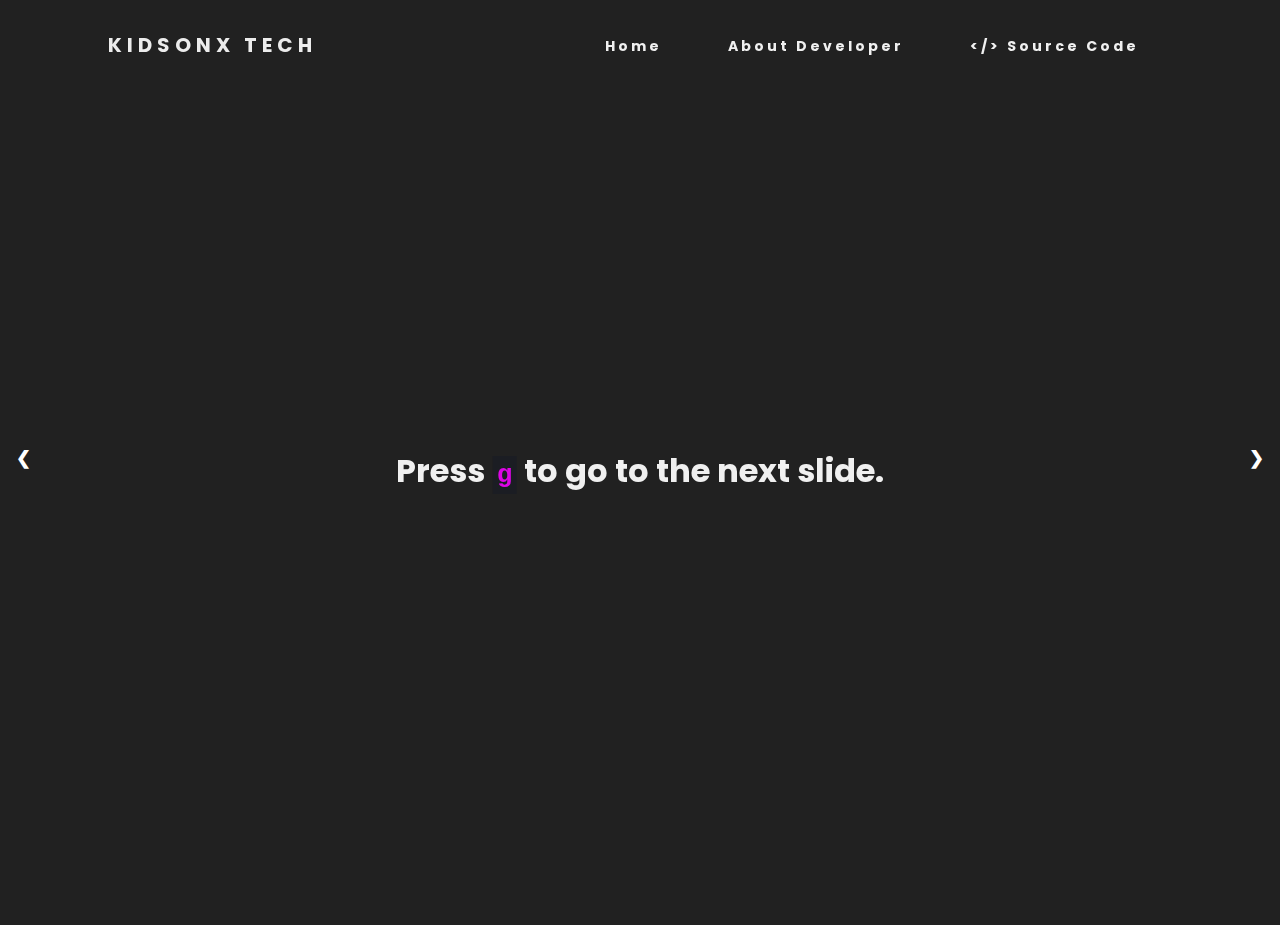
==== index.html @ b4823491 "Turning in Revisions" ====
<html lang="en">

<head>
    <meta charset="UTF-8">
    <meta name="viewport" content="width=device-width, initial-scale=1.0">
    <link rel="stylesheet" href="style.css">
    <link
        href="https://fonts.googleapis.com/css2?family=Poppins:ital,wght@0,100;0,200;0,300;0,400;0,500;0,600;0,700;0,800;0,900;1,100;1,200;1,300;1,400;1,500;1,600;1,700;1,800;1,900&display=swap"
        rel="stylesheet">
    <title>Document</title>
</head>

<body>
    <nav>
        <div class="div logo">
            <h4>KidsonX Tech</h4>
        </div>
        <ul class="nav-links">
            <li><a href="./">Home</a></li>
            <li><a href="about">About Developer</a></li>
            <li><a href="https://github.com/kidsonfilms-python-rules/HistoryProject"> &lt;/> Source Code</a></li>
        </ul>
        <div class="burger">
            <div class="line1"></div>
            <div class="line2"></div>
            <div class="line3"></div>
        </div>
    </nav>
    <div class="slideshow-container">

        <!-- Full-width images with number and caption text -->
        <div class="mySlides fade introslide">
            <h1>Press <code>g</code> to go to the next slide.</h1>
            <!-- <div style="position:relative;width:267px;height:25px;overflow:hidden;">
                <div style="position:absolute;top:-276px;left:-5px">
                    <iframe width="560" height="315" src="https://www.youtube.com/embed/4z95SAFud7w" frameborder="0"
                        allow="accelerometer; autoplay; clipboard-write; encrypted-media; gyroscope; picture-in-picture"
                        allowfullscreen></iframe>
                </div>
            </div> -->
        </div>

        <div class="mySlides fade">
            <h1>In the history of the Roman Empire, Byzantine Empire, and Medieval Christendom, there have been many
                factors that contributed to their growth and contractions but mostly, their technological innovations
                and their environment. Many events happened that led to the Roman Empire’s fall such as weak leaders,
                and the constant vandalizing that gave countries the courage to overtake them (Spielvogal 8-17). A Lot
                of things also happened to the Byzantine empire that allowed it to grow and medieval Christendom that
                allowed it to overtake the world by our times.
            </h1>
        </div>

        <div class="mySlides fade">
            <h1>Roman Empire</h1>
        </div>

        <div class="mySlides fade">
            <img src="https://thumbs.dreamstime.com/b/ancient-romans-signs-background-imperator-statue-conqueror-colosseum-old-europe-map-ancient-romans-signs-background-159559501.jpg"
                style="width:100vw; height: 100vh; filter: brightness(50%)">
            <h1>The once-great Roman Empire had ruled most of the Mediterranean has now come to an end, many factors
                such as the technological advancements and the environment are causing failures that will inevitably end
                in Rome’s death. First the technological situations. At Rome’s height, they had invented roads and
                improved aqueducts but also had high food prices which were a disadvantage to the lower class. Next, the
                environmental factors. The whole Mediterranean region is united under Rome.</h1>

        </div>

        <div class="mySlides fade">
            <img src="https://thumbs.dreamstime.com/b/ancient-romans-signs-background-imperator-statue-conqueror-colosseum-old-europe-map-ancient-romans-signs-background-159559501.jpg"
                style="width:100vw; height: 100vh; filter: brightness(50%)">
            <h1>While the northern climate prevented them from farming and making items for trade, Rome was also a major
                trade site replacing the need for farming. They also had sea routes to trade. At its height, these
                environmental and technological innovations helped the Roman Empire grow. However, the lack of farming
                led to the contraction of the Roman Empire because they would lose those conquered lands eventually.
                Eventually, People just exchanged goods instead of money going backward of the progress they made with
                the economy, and vandals started to ravage Rome causing Romans to make the word “vandalism”.</h1>

        </div>

        <div class="mySlides fade">
            <img src="https://thumbs.dreamstime.com/b/ancient-romans-signs-background-imperator-statue-conqueror-colosseum-old-europe-map-ancient-romans-signs-background-159559501.jpg"
                style="width:100vw; height: 100vh; filter: brightness(50%)">
            <h1>In the end, Theodores declares the west and east different empires, and Rome was renamed the Byzantine
                Empire marking the end of Rome. The biggest part of Rome wasn’t Rome itself, but it’s legacy. It left so
                many things, such as the base of the American legal system like the idea one is innocent until proven
                guilty. We also took Latin and made many other languages out of it such as Spanish, French, and English.
                We also took the republican form of government and their architecture/construction. In the finale, this
                was a contraction for the Roman empire since it has died due to both environmental reasons and
                technological innovations reasons stated above. (Spielvogal 8-17)</h1>

        </div>
        <div class="mySlides fade">
            <h1>Byzantine Empire</h1>
        </div>
        <div class="mySlides fade">
            <img src="https://5pointframework.weebly.com/uploads/7/8/9/3/78936640/2717866_orig.jpg"
                style="width:100vw; height: 100vh; filter: brightness(50%)">
            <h1>The Byzantine Empire was the “new” Rome almost exactly replacing it but with a different way and new
                tactics to battle all of Rome’s mistakes. First the environment, the Byzantine Empire spread to Italy,
                South Egypt, and the east Arabian border. Constantinople’s position was central for nearly all trade and
                was easy to defend due to its location. Then. Belarius started to conquer Rome in hopes to bring it back
                to its former glory and managed to conquer Italy, Spain, and Northern Africa. Back in technological
                innovations, There was the Hippodrome.</h1>

        </div>
        <div class="mySlides fade">
            <img src="https://5pointframework.weebly.com/uploads/7/8/9/3/78936640/2717866_orig.jpg"
                style="width:100vw; height: 100vh; filter: brightness(50%)">
            <h1>The Hippodrome was an oval arena that held more than 60,000 spectators for chariot races, imperial
                ceremonies, political demonstrations, and other events. And besides, Emperors enforced Roman laws, but
                eventually, the Empire became more Greek than Roman. For women’s rights, Theodora created more rights
                for women’s right to own land. The Hagia Sophia, the biggest structure of its time, was built and is
                still admired to this day. Many improvements to the schools and churches also happened to the Byzantine
                Empire. In the end, the financial and amenities increase has caused the Byzantine Empire to grow. They
                also conquered many lands. But, in the end, “Justinian's Plague” caused it all to go to waste.
                (Spielvogal 19-24)</h1>
        </div>
        <div class="mySlides fade">
            <h1>Medieval Christendom</h1>
        </div>
        <div class="mySlides fade">
            <img src="https://api.culture.pl/sites/default/files/styles/1920_auto/public/images/imported/inne/ChrzestPolski/chrzest_polski_-_zaprowadzenie_chrzescijanstwa_z_cyklu_dzieje_cywilizacji_w_polsce.jpg?itok=pmzVlEaf"
                style="width:100vw; height: 100vh; filter: brightness(50%)">
            <h1>The medieval Christendom was a major part of human history. Christianity is the most popular religion
                with Islam and Hinduism following. You have to start the history of Christendom with Jesus of Nazareth.
                Jesus lived in Nazareth in Galilee or the region just north of Judea. Jesus traveled around Judea to
                help spread his message of Christianity. In the same period, Jewish Fortress, Masada, on a mountain top
                in Israel, and held off Romans for two years. Romans eventually overthrew it. Jesus also created many
                teachings and created a new way of living for many many people around him. Christens walked on roads
                speaking greek or Latin spreading Christianity. Empire Constantine converted to Christianity and made
                the Roman Empire into an all-new Christen Empire.</h1>
        </div>
        <div class="mySlides fade">
            <img src="https://api.culture.pl/sites/default/files/styles/1920_auto/public/images/imported/inne/ChrzestPolski/chrzest_polski_-_zaprowadzenie_chrzescijanstwa_z_cyklu_dzieje_cywilizacji_w_polsce.jpg?itok=pmzVlEaf"
                style="width:100vw; height: 100vh; filter: brightness(50%)">

            <h1> Christen churches used a hierarchy of power systems when organizing their churches. They then made from
                the 4 gospels the New Testament which is sort of a Version 2.0.0 from the Old Testament which was from
                the Jewish. They finally then made a leader of all the churches, the Pope. Christianity did then split
                into two churches, The Roman Catholic Church and the Eastern Orthodox Church. Before the split,
                Christianity was booming, not just growing. It was spread all over the world and it was getting closer
                to more people than ever before. After this split, Christianity did grow but, not as one unit but as two
                divisions that rarely communicated between each other. But not even the split caused Christianity to
                contract, it was still growing.</h1>
        </div>
        <div class="mySlides fade">
            <img src="https://api.culture.pl/sites/default/files/styles/1920_auto/public/images/imported/inne/ChrzestPolski/chrzest_polski_-_zaprowadzenie_chrzescijanstwa_z_cyklu_dzieje_cywilizacji_w_polsce.jpg?itok=pmzVlEaf"
                style="width:100vw; height: 100vh; filter: brightness(50%)">

            <h1>Most people were looking for peace so they turned to Christianity which was thought of as help for them.
                Germanic tribes then invaded Britain and then made it into Angland (aka England). Devout Christens in
                Eastern Roman Empire formed religious communities called monasteries. The women in these were called
                nuns. They made the Basilian Rule which stated a lot of rules for monks including that monks had to let
                in
                outsiders. Monks and nuns ran schools and hospitals for the sick. In the end, Christianity is still
                growing and all these facts and factors above are causing it, even today. (Spielvogal 26-47)
            </h1>
        </div>
        <div class="mySlides fade">
            <h1>In conclusion, in the history of the Roman Empire, Byzantine Empire, and Medieval Christendom, there
                have been many factors that contributed to their growth and contractions but mostly, their technological
                innovations and their environment. There are many reasons for the contraction and/or growth for all
                three of these great Empires.
            </h1>
            <!-- <img src="https://www.w3schools.com/howto/img_lights_wide.jpg" style="width:100%; height: 100vh;"> -->
        </div>
        <div class="mySlides fade">
            <h1>Bibliography <br>
                Spielvogal, Jackson J. World History & Geography Medieval & Early Modern Times. McGraw-Hill Education,
                2019.

            </h1>
            <!-- <img src="https://www.w3schools.com/howto/img_lights_wide.jpg" style="width:100%; height: 100vh;"> -->
        </div>

        <div class="mySlides fade">
            <h1>Thank You!</h1>
        </div>

        <!-- Next and previous buttons -->
        <a class="prev" onclick="plusSlides(-1)">&#10094;</a>
        <a class="next" onclick="plusSlides(1)">&#10095;</a>
    </div>
    <br>

    <!-- The dots/circles -->
    <!-- <div style="text-align:center">
        <span class="dot" onclick="currentSlide(1)"></span>
        <span class="dot" onclick="currentSlide(2)"></span>
        <span class="dot" onclick="currentSlide(3)"></span>
      </div> -->
    <script src="https://code.jquery.com/jquery-3.5.1.min.js"
        integrity="sha256-9/aliU8dGd2tb6OSsuzixeV4y/faTqgFtohetphbbj0=" crossorigin="anonymous"></script>
    <script src="app.js"></script>
</body>

</html>
---- style.css ----
body {
    box-sizing: border-box;
    font-family: 'Poppins', sans-serif;
    background-color: #212121;
    margin: 0;
    overflow-y: hidden;
}

nav {
    display: flex;
    justify-content: space-around;
    align-items: center;
    min-height: 5vh;
    height: 10vh;
    background-color: #eeeeee00;
    position: fixed;
     width: 100%;
    z-index:99;
}

.header{
    padding: 14pc;
    font-size: 30px;
}


.logo {
    color: rgb(236, 236, 236);
    text-transform: uppercase;
    letter-spacing: 5px;
    font-size: 20px;
}

.h1{
    padding: 12pc;
    font-family: 'Poppins', sans-serif;
}

.nav-links {
    display: flex;
    /* background-color: red; */
    justify-content: space-around;
    width: 50%;
    z-index: 100;
}

.nav-links li {
    list-style: none;
}

.nav-links a {
    color: rgb(240, 240, 240);
    text-decoration: none;
    letter-spacing: 3px;
    font-weight: bold;
    font-size: 14px;
}

.burger {
    display: none;
}

.burger div {
    width: 25px;
    height: 3px;
    background-color: rgb(226,226,226);
    margin: 5px;
    transition: all 0.3s ease;
}

@media screen and (max-width:768px) {
    
    .nav-links {
        position: absolute;
        right: 0px;
        height: 95vh;
        top: 8vh;
        background-color: #ffffff;
        display: flex;
        flex-direction: column;
        align-items: center;
        width: 30%;
        transform: translate(100%);
        transition: transform 0.5s ease-in;
    }

    .nav-links li {
        opacity: 0;
    }

    .burger {
        display: block;
        cursor: pointer;
    }
}

* {box-sizing:border-box}

/* Slideshow container */
.slideshow-container {
  max-width: 100vw;
  position: relative;
  margin: auto;
  width: 100vw;
  height: 100vh;
}

.slideshow-container h1 {
    text-align: center;
    position: fixed; /* or absolute */
  top: 50%;
  left: 50%;
  /* bring your own prefixes */
  color: rgb(240, 240, 240);
  transform: translate(-50%, -50%);
}

/* Hide the images by default */
.mySlides {
  display: none;
}

/* Next & previous buttons */
.prev, .next {
  cursor: pointer;
  position: absolute;
  top: 50%;
  width: auto;
  margin-top: -22px;
  padding: 16px;
  color: white;
  text-shadow: #212121;
  font-weight: bold;
  font-size: 18px;
  transition: 0.6s ease;
  border-radius: 0 3px 3px 0;
  user-select: none;
}

/* Position the "next button" to the right */
.next {
  right: 0;
  border-radius: 3px 0 0 3px;
}

/* On hover, add a black background color with a little bit see-through */
.prev:hover, .next:hover {
  background-color: rgba(0,0,0,0.8);
}

/* Caption text */
.text {
  color: #f2f2f2;
  font-size: 15px;
  padding: 8px 12px;
  position: absolute;
  bottom: 8px;
  width: 100%;
  text-align: center;
}

/* Number text (1/3 etc) */
.numbertext {
  color: #f2f2f2;
  font-size: 12px;
  padding: 8px 12px;
  position: absolute;
  top: 0;
}

/* The dots/bullets/indicators */
.dot {
  cursor: pointer;
  height: 15px;
  width: 15px;
  margin: 0 2px;
  background-color: #bbb;
  border-radius: 50%;
  display: inline-block;
  transition: background-color 0.6s ease;
}

.active, .dot:hover {
  background-color: #717171;
}

/* Fading animation */
.fade {
  -webkit-animation-name: fade;
  -webkit-animation-duration: 1.5s;
  animation-name: fade;
  animation-duration: 1.5s;
}

@-webkit-keyframes fade {
  from {opacity: .4}
  to {opacity: 1}
}

@keyframes fade {
  from {opacity: .4}
  to {opacity: 1}
}

.page {
    display: flex;
  justify-content: center;
  align-items: center;
  height: 95%;
  width: 100%;
  /* border: 2px dashed #f69c55; */
}
.center {
    display: table-cell;
  vertical-align: middle;
}

.center h1 {
    color: rgb(226,226,226);
    text-transform: uppercase;
    letter-spacing: 15px;
    font-size: 50px;
    z-index: 1000;
}

.center h2 {
    color: rgb(226,226,226);
    text-transform: uppercase;
    letter-spacing: 10px;
    font-size: 25px;
    text-align: center;
}

.fa {
    padding: 10px;
    font-size: 30px;
    width: 55px;
    text-align: center;
    text-decoration: none;
    border-radius: 50%;
    color: aliceblue;
    align-items: center;
    background-color: rgb(20, 20, 20);
    border: 2px solid rgb(56, 56, 56);
    margin: 5px;
}

.social-row {
    background-color: rgb(8, 8, 8);
    border: 2px solid rgb(56, 56, 56);
    align-items: center;
    justify-content: center;
    flex-direction: row;
    padding: 5px;
    margin: 10px;
    border-radius: 25px;
}

.bgimg {
    filter: brightness(50%);
    z-index: -100;
}

code {
    background-color: #1b1d23;
    color: #de05e6;
    margin: 1px;
    padding: 4px;
}
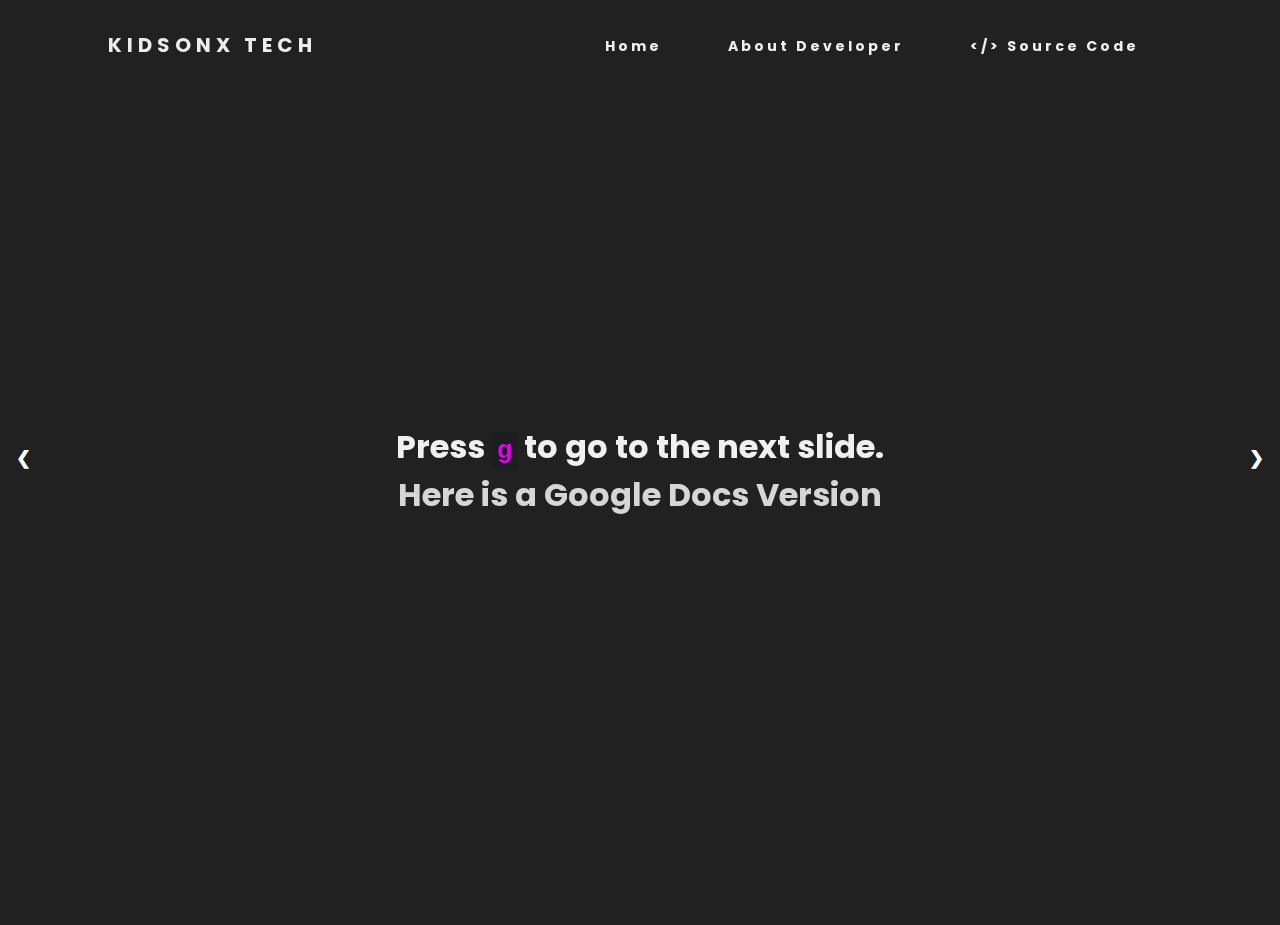
==== commit 9e9c2cf0: "Added Minor Changes" ====
--- a/index.html
+++ b/index.html
@@ -3,11 +3,14 @@
 <head>
     <meta charset="UTF-8">
     <meta name="viewport" content="width=device-width, initial-scale=1.0">
+    <meta name="og:title" content="Unit 1: Rome and the Rise of Christianity Assessment">
+    <meta name="og:description" content="This is my project link">
+    <meta name="author" content="Siddharth Ray">
     <link rel="stylesheet" href="style.css">
     <link
         href="https://fonts.googleapis.com/css2?family=Poppins:ital,wght@0,100;0,200;0,300;0,400;0,500;0,600;0,700;0,800;0,900;1,100;1,200;1,300;1,400;1,500;1,600;1,700;1,800;1,900&display=swap"
         rel="stylesheet">
-    <title>Document</title>
+    <title>Unit 1: Rome and the Rise of Christianity Assessment</title>
 </head>
 
 <body>
@@ -30,7 +33,7 @@
 
         <!-- Full-width images with number and caption text -->
         <div class="mySlides fade introslide">
-            <h1>Press <code>g</code> to go to the next slide.</h1>
+            <h1>Press <code>g</code> to go to the next slide. <br> <a href="https://docs.google.com/document/d/1MG3Yju1km0OkMi24YMp4Le7Ku-tbsYMAKt-FhuupjsU/edit?usp=sharing">Here is a Google Docs Version</a> </h1>
             <!-- <div style="position:relative;width:267px;height:25px;overflow:hidden;">
                 <div style="position:absolute;top:-276px;left:-5px">
                     <iframe width="560" height="315" src="https://www.youtube.com/embed/4z95SAFud7w" frameborder="0"
--- a/style.css
+++ b/style.css
@@ -266,4 +266,14 @@
     color: #de05e6;
     margin: 1px;
     padding: 4px;
+}
+
+a {
+    color: rgb(214, 214, 214);
+    text-decoration: none;
+}
+
+a:hover {
+    color: white;
+    /* text-decoration: underline; */
 }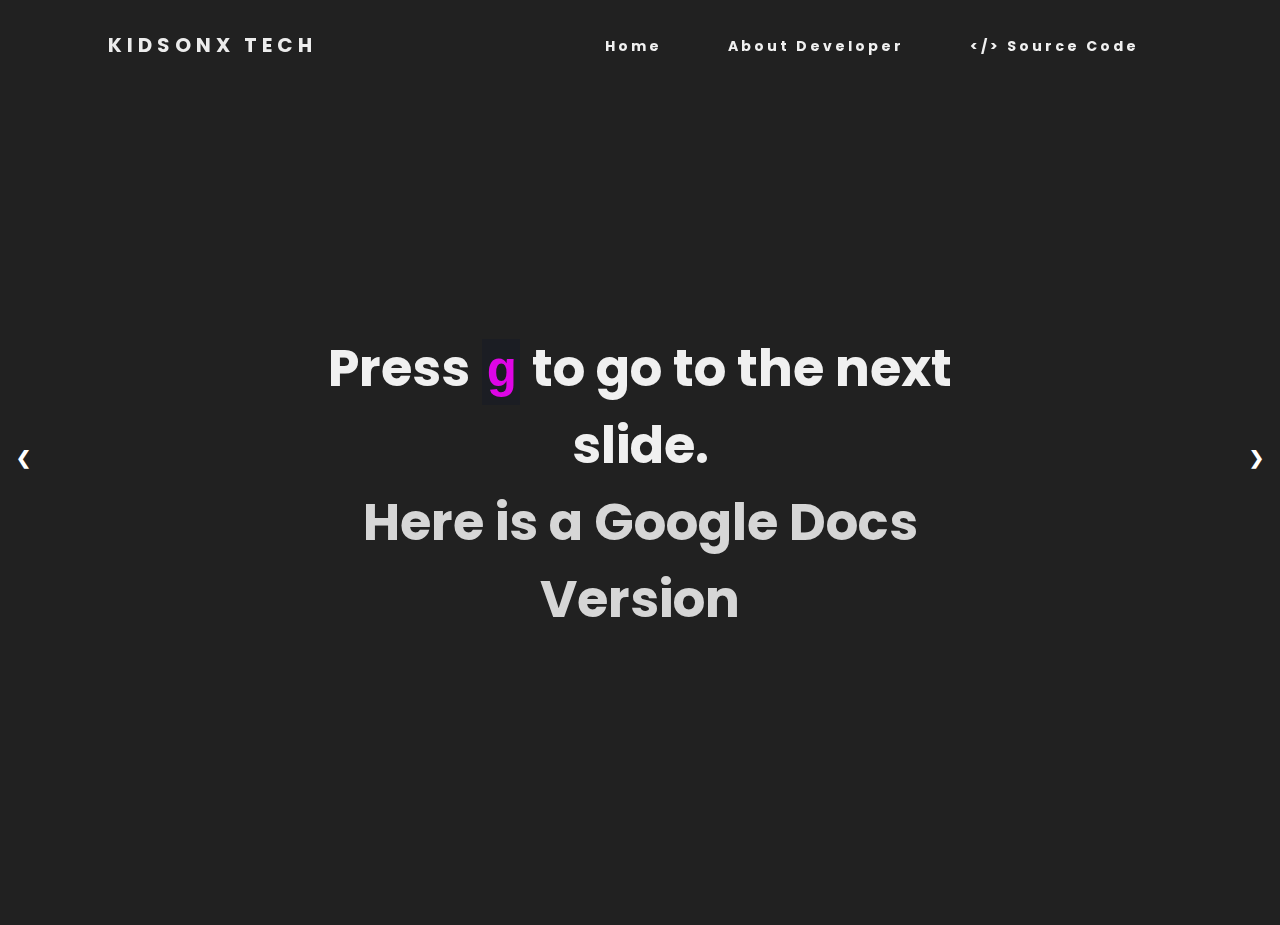
==== commit 2799db2f: "Updated Font Size of h1" ====
--- a/index.html
+++ b/index.html
@@ -44,7 +44,7 @@
         </div>
 
         <div class="mySlides fade">
-            <h1>In the history of the Roman Empire, Byzantine Empire, and Medieval Christendom, there have been many
+            <h1 style="font-size: 3vh;">In the history of the Roman Empire, Byzantine Empire, and Medieval Christendom, there have been many
                 factors that contributed to their growth and contractions but mostly, their technological innovations
                 and their environment. Many events happened that led to the Roman Empire’s fall such as weak leaders,
                 and the constant vandalizing that gave countries the courage to overtake them (Spielvogal 8-17). A Lot
@@ -60,7 +60,7 @@
         <div class="mySlides fade">
             <img src="https://thumbs.dreamstime.com/b/ancient-romans-signs-background-imperator-statue-conqueror-colosseum-old-europe-map-ancient-romans-signs-background-159559501.jpg"
                 style="width:100vw; height: 100vh; filter: brightness(50%)">
-            <h1>The once-great Roman Empire had ruled most of the Mediterranean has now come to an end, many factors
+            <h1 style="font-size: 3vh;">The once-great Roman Empire had ruled most of the Mediterranean has now come to an end, many factors
                 such as the technological advancements and the environment are causing failures that will inevitably end
                 in Rome’s death. First the technological situations. At Rome’s height, they had invented roads and
                 improved aqueducts but also had high food prices which were a disadvantage to the lower class. Next, the
@@ -71,7 +71,7 @@
         <div class="mySlides fade">
             <img src="https://thumbs.dreamstime.com/b/ancient-romans-signs-background-imperator-statue-conqueror-colosseum-old-europe-map-ancient-romans-signs-background-159559501.jpg"
                 style="width:100vw; height: 100vh; filter: brightness(50%)">
-            <h1>While the northern climate prevented them from farming and making items for trade, Rome was also a major
+            <h1 style="font-size: 3vh;">While the northern climate prevented them from farming and making items for trade, Rome was also a major
                 trade site replacing the need for farming. They also had sea routes to trade. At its height, these
                 environmental and technological innovations helped the Roman Empire grow. However, the lack of farming
                 led to the contraction of the Roman Empire because they would lose those conquered lands eventually.
@@ -83,7 +83,7 @@
         <div class="mySlides fade">
             <img src="https://thumbs.dreamstime.com/b/ancient-romans-signs-background-imperator-statue-conqueror-colosseum-old-europe-map-ancient-romans-signs-background-159559501.jpg"
                 style="width:100vw; height: 100vh; filter: brightness(50%)">
-            <h1>In the end, Theodores declares the west and east different empires, and Rome was renamed the Byzantine
+            <h1 style="font-size: 3vh;">In the end, Theodores declares the west and east different empires, and Rome was renamed the Byzantine
                 Empire marking the end of Rome. The biggest part of Rome wasn’t Rome itself, but it’s legacy. It left so
                 many things, such as the base of the American legal system like the idea one is innocent until proven
                 guilty. We also took Latin and made many other languages out of it such as Spanish, French, and English.
@@ -98,7 +98,7 @@
         <div class="mySlides fade">
             <img src="https://5pointframework.weebly.com/uploads/7/8/9/3/78936640/2717866_orig.jpg"
                 style="width:100vw; height: 100vh; filter: brightness(50%)">
-            <h1>The Byzantine Empire was the “new” Rome almost exactly replacing it but with a different way and new
+            <h1> style="font-size: 3vh;"The Byzantine Empire was the “new” Rome almost exactly replacing it but with a different way and new
                 tactics to battle all of Rome’s mistakes. First the environment, the Byzantine Empire spread to Italy,
                 South Egypt, and the east Arabian border. Constantinople’s position was central for nearly all trade and
                 was easy to defend due to its location. Then. Belarius started to conquer Rome in hopes to bring it back
@@ -109,7 +109,7 @@
         <div class="mySlides fade">
             <img src="https://5pointframework.weebly.com/uploads/7/8/9/3/78936640/2717866_orig.jpg"
                 style="width:100vw; height: 100vh; filter: brightness(50%)">
-            <h1>The Hippodrome was an oval arena that held more than 60,000 spectators for chariot races, imperial
+            <h1 style="font-size: 3vh;">The Hippodrome was an oval arena that held more than 60,000 spectators for chariot races, imperial
                 ceremonies, political demonstrations, and other events. And besides, Emperors enforced Roman laws, but
                 eventually, the Empire became more Greek than Roman. For women’s rights, Theodora created more rights
                 for women’s right to own land. The Hagia Sophia, the biggest structure of its time, was built and is
@@ -124,7 +124,7 @@
         <div class="mySlides fade">
             <img src="https://api.culture.pl/sites/default/files/styles/1920_auto/public/images/imported/inne/ChrzestPolski/chrzest_polski_-_zaprowadzenie_chrzescijanstwa_z_cyklu_dzieje_cywilizacji_w_polsce.jpg?itok=pmzVlEaf"
                 style="width:100vw; height: 100vh; filter: brightness(50%)">
-            <h1>The medieval Christendom was a major part of human history. Christianity is the most popular religion
+            <h1 style="font-size: 3vh;">The medieval Christendom was a major part of human history. Christianity is the most popular religion
                 with Islam and Hinduism following. You have to start the history of Christendom with Jesus of Nazareth.
                 Jesus lived in Nazareth in Galilee or the region just north of Judea. Jesus traveled around Judea to
                 help spread his message of Christianity. In the same period, Jewish Fortress, Masada, on a mountain top
@@ -137,7 +137,7 @@
             <img src="https://api.culture.pl/sites/default/files/styles/1920_auto/public/images/imported/inne/ChrzestPolski/chrzest_polski_-_zaprowadzenie_chrzescijanstwa_z_cyklu_dzieje_cywilizacji_w_polsce.jpg?itok=pmzVlEaf"
                 style="width:100vw; height: 100vh; filter: brightness(50%)">
 
-            <h1> Christen churches used a hierarchy of power systems when organizing their churches. They then made from
+            <h1 style="font-size: 3vh;"> Christen churches used a hierarchy of power systems when organizing their churches. They then made from
                 the 4 gospels the New Testament which is sort of a Version 2.0.0 from the Old Testament which was from
                 the Jewish. They finally then made a leader of all the churches, the Pope. Christianity did then split
                 into two churches, The Roman Catholic Church and the Eastern Orthodox Church. Before the split,
@@ -150,7 +150,7 @@
             <img src="https://api.culture.pl/sites/default/files/styles/1920_auto/public/images/imported/inne/ChrzestPolski/chrzest_polski_-_zaprowadzenie_chrzescijanstwa_z_cyklu_dzieje_cywilizacji_w_polsce.jpg?itok=pmzVlEaf"
                 style="width:100vw; height: 100vh; filter: brightness(50%)">
 
-            <h1>Most people were looking for peace so they turned to Christianity which was thought of as help for them.
+            <h1 style="font-size: 3vh;">Most people were looking for peace so they turned to Christianity which was thought of as help for them.
                 Germanic tribes then invaded Britain and then made it into Angland (aka England). Devout Christens in
                 Eastern Roman Empire formed religious communities called monasteries. The women in these were called
                 nuns. They made the Basilian Rule which stated a lot of rules for monks including that monks had to let
@@ -160,7 +160,7 @@
             </h1>
         </div>
         <div class="mySlides fade">
-            <h1>In conclusion, in the history of the Roman Empire, Byzantine Empire, and Medieval Christendom, there
+            <h1 style="font-size: 3vh;">In conclusion, in the history of the Roman Empire, Byzantine Empire, and Medieval Christendom, there
                 have been many factors that contributed to their growth and contractions but mostly, their technological
                 innovations and their environment. There are many reasons for the contraction and/or growth for all
                 three of these great Empires.
@@ -197,4 +197,4 @@
     <script src="app.js"></script>
 </body>
 
-</html>+</html>
--- a/style.css
+++ b/style.css
@@ -29,6 +29,10 @@
     text-transform: uppercase;
     letter-spacing: 5px;
     font-size: 20px;
+}
+
+h1 {
+    font-size: 4vw;
 }
 
 .h1{
@@ -276,4 +280,4 @@
 a:hover {
     color: white;
     /* text-decoration: underline; */
-}+}
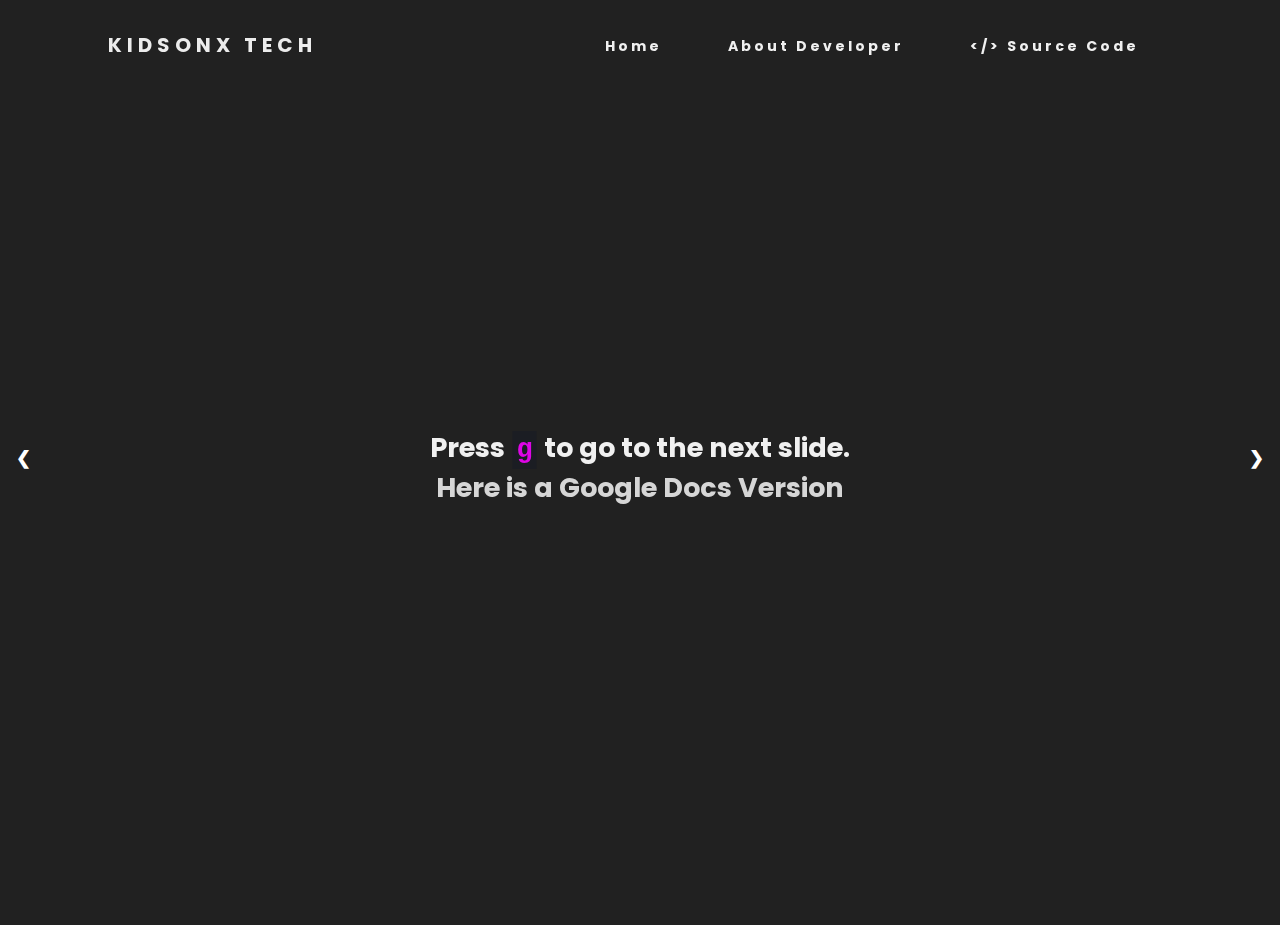
==== commit c7b6c6ba: "Updated index.html for Content Mistakes" ====
--- a/index.html
+++ b/index.html
@@ -98,7 +98,7 @@
         <div class="mySlides fade">
             <img src="https://5pointframework.weebly.com/uploads/7/8/9/3/78936640/2717866_orig.jpg"
                 style="width:100vw; height: 100vh; filter: brightness(50%)">
-            <h1> style="font-size: 3vh;"The Byzantine Empire was the “new” Rome almost exactly replacing it but with a different way and new
+            <h1 style="font-size: 3vh;">The Byzantine Empire was the “new” Rome almost exactly replacing it but with a different way and new
                 tactics to battle all of Rome’s mistakes. First the environment, the Byzantine Empire spread to Italy,
                 South Egypt, and the east Arabian border. Constantinople’s position was central for nearly all trade and
                 was easy to defend due to its location. Then. Belarius started to conquer Rome in hopes to bring it back
--- a/style.css
+++ b/style.css
@@ -32,7 +32,7 @@
 }
 
 h1 {
-    font-size: 4vw;
+    font-size: 3vh;
 }
 
 .h1{
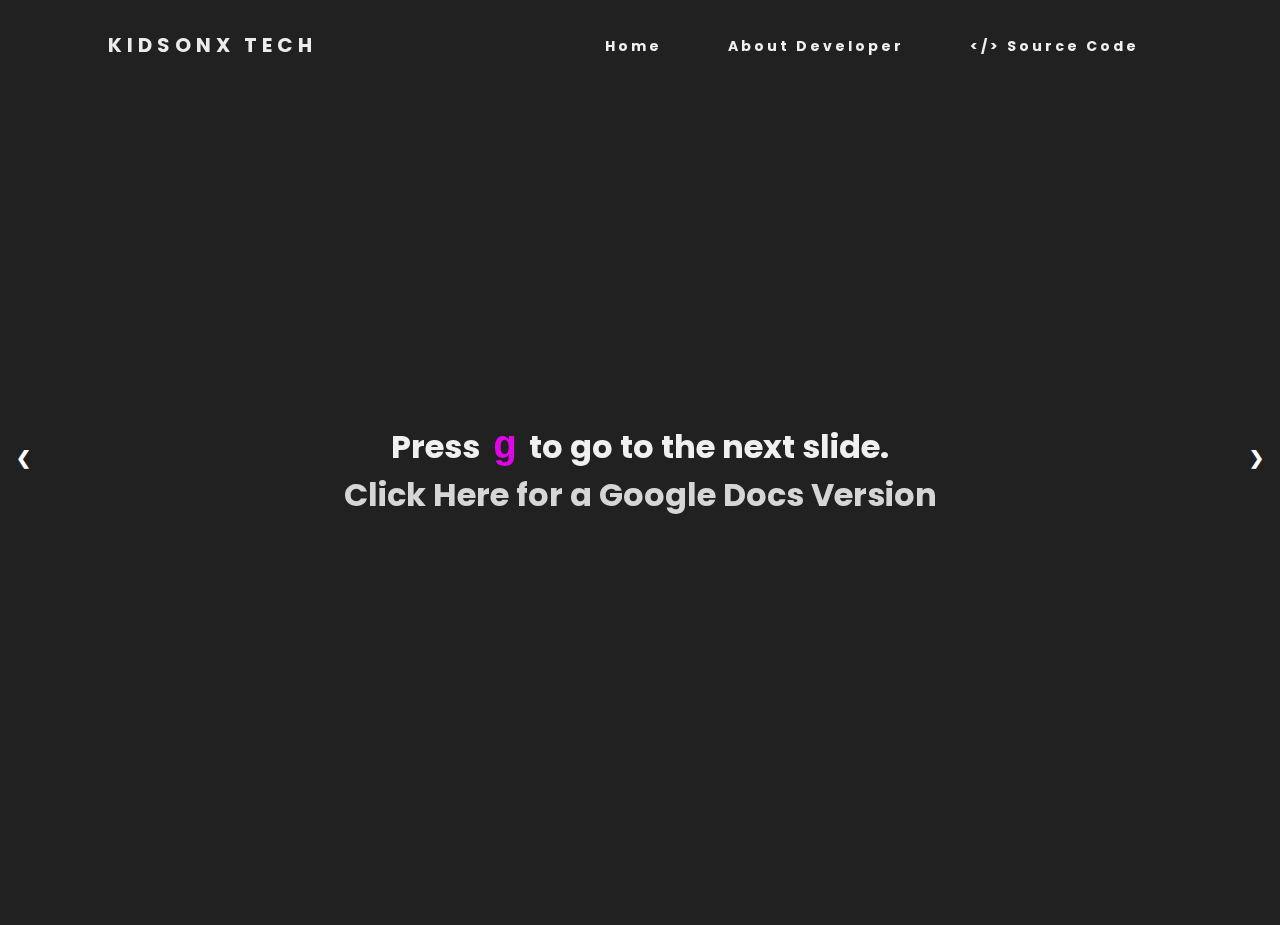
==== commit 8a8f0b0f: "Added Unit 2 Project" ====
--- a/index.html
+++ b/index.html
@@ -1,200 +1,16 @@
 <html lang="en">
-
 <head>
     <meta charset="UTF-8">
     <meta name="viewport" content="width=device-width, initial-scale=1.0">
-    <meta name="og:title" content="Unit 1: Rome and the Rise of Christianity Assessment">
+    <meta name="og:title" content="Unit 2: Medieval Europe Mini-Project">
     <meta name="og:description" content="This is my project link">
     <meta name="author" content="Siddharth Ray">
-    <link rel="stylesheet" href="style.css">
-    <link
-        href="https://fonts.googleapis.com/css2?family=Poppins:ital,wght@0,100;0,200;0,300;0,400;0,500;0,600;0,700;0,800;0,900;1,100;1,200;1,300;1,400;1,500;1,600;1,700;1,800;1,900&display=swap"
-        rel="stylesheet">
-    <title>Unit 1: Rome and the Rise of Christianity Assessment</title>
+    <title>Unit 2: Medieval Europe Mini-Project</title>
 </head>
-
 <body>
-    <nav>
-        <div class="div logo">
-            <h4>KidsonX Tech</h4>
-        </div>
-        <ul class="nav-links">
-            <li><a href="./">Home</a></li>
-            <li><a href="about">About Developer</a></li>
-            <li><a href="https://github.com/kidsonfilms-python-rules/HistoryProject"> &lt;/> Source Code</a></li>
-        </ul>
-        <div class="burger">
-            <div class="line1"></div>
-            <div class="line2"></div>
-            <div class="line3"></div>
-        </div>
-    </nav>
-    <div class="slideshow-container">
-
-        <!-- Full-width images with number and caption text -->
-        <div class="mySlides fade introslide">
-            <h1>Press <code>g</code> to go to the next slide. <br> <a href="https://docs.google.com/document/d/1MG3Yju1km0OkMi24YMp4Le7Ku-tbsYMAKt-FhuupjsU/edit?usp=sharing">Here is a Google Docs Version</a> </h1>
-            <!-- <div style="position:relative;width:267px;height:25px;overflow:hidden;">
-                <div style="position:absolute;top:-276px;left:-5px">
-                    <iframe width="560" height="315" src="https://www.youtube.com/embed/4z95SAFud7w" frameborder="0"
-                        allow="accelerometer; autoplay; clipboard-write; encrypted-media; gyroscope; picture-in-picture"
-                        allowfullscreen></iframe>
-                </div>
-            </div> -->
-        </div>
-
-        <div class="mySlides fade">
-            <h1 style="font-size: 3vh;">In the history of the Roman Empire, Byzantine Empire, and Medieval Christendom, there have been many
-                factors that contributed to their growth and contractions but mostly, their technological innovations
-                and their environment. Many events happened that led to the Roman Empire’s fall such as weak leaders,
-                and the constant vandalizing that gave countries the courage to overtake them (Spielvogal 8-17). A Lot
-                of things also happened to the Byzantine empire that allowed it to grow and medieval Christendom that
-                allowed it to overtake the world by our times.
-            </h1>
-        </div>
-
-        <div class="mySlides fade">
-            <h1>Roman Empire</h1>
-        </div>
-
-        <div class="mySlides fade">
-            <img src="https://thumbs.dreamstime.com/b/ancient-romans-signs-background-imperator-statue-conqueror-colosseum-old-europe-map-ancient-romans-signs-background-159559501.jpg"
-                style="width:100vw; height: 100vh; filter: brightness(50%)">
-            <h1 style="font-size: 3vh;">The once-great Roman Empire had ruled most of the Mediterranean has now come to an end, many factors
-                such as the technological advancements and the environment are causing failures that will inevitably end
-                in Rome’s death. First the technological situations. At Rome’s height, they had invented roads and
-                improved aqueducts but also had high food prices which were a disadvantage to the lower class. Next, the
-                environmental factors. The whole Mediterranean region is united under Rome.</h1>
-
-        </div>
-
-        <div class="mySlides fade">
-            <img src="https://thumbs.dreamstime.com/b/ancient-romans-signs-background-imperator-statue-conqueror-colosseum-old-europe-map-ancient-romans-signs-background-159559501.jpg"
-                style="width:100vw; height: 100vh; filter: brightness(50%)">
-            <h1 style="font-size: 3vh;">While the northern climate prevented them from farming and making items for trade, Rome was also a major
-                trade site replacing the need for farming. They also had sea routes to trade. At its height, these
-                environmental and technological innovations helped the Roman Empire grow. However, the lack of farming
-                led to the contraction of the Roman Empire because they would lose those conquered lands eventually.
-                Eventually, People just exchanged goods instead of money going backward of the progress they made with
-                the economy, and vandals started to ravage Rome causing Romans to make the word “vandalism”.</h1>
-
-        </div>
-
-        <div class="mySlides fade">
-            <img src="https://thumbs.dreamstime.com/b/ancient-romans-signs-background-imperator-statue-conqueror-colosseum-old-europe-map-ancient-romans-signs-background-159559501.jpg"
-                style="width:100vw; height: 100vh; filter: brightness(50%)">
-            <h1 style="font-size: 3vh;">In the end, Theodores declares the west and east different empires, and Rome was renamed the Byzantine
-                Empire marking the end of Rome. The biggest part of Rome wasn’t Rome itself, but it’s legacy. It left so
-                many things, such as the base of the American legal system like the idea one is innocent until proven
-                guilty. We also took Latin and made many other languages out of it such as Spanish, French, and English.
-                We also took the republican form of government and their architecture/construction. In the finale, this
-                was a contraction for the Roman empire since it has died due to both environmental reasons and
-                technological innovations reasons stated above. (Spielvogal 8-17)</h1>
-
-        </div>
-        <div class="mySlides fade">
-            <h1>Byzantine Empire</h1>
-        </div>
-        <div class="mySlides fade">
-            <img src="https://5pointframework.weebly.com/uploads/7/8/9/3/78936640/2717866_orig.jpg"
-                style="width:100vw; height: 100vh; filter: brightness(50%)">
-            <h1 style="font-size: 3vh;">The Byzantine Empire was the “new” Rome almost exactly replacing it but with a different way and new
-                tactics to battle all of Rome’s mistakes. First the environment, the Byzantine Empire spread to Italy,
-                South Egypt, and the east Arabian border. Constantinople’s position was central for nearly all trade and
-                was easy to defend due to its location. Then. Belarius started to conquer Rome in hopes to bring it back
-                to its former glory and managed to conquer Italy, Spain, and Northern Africa. Back in technological
-                innovations, There was the Hippodrome.</h1>
-
-        </div>
-        <div class="mySlides fade">
-            <img src="https://5pointframework.weebly.com/uploads/7/8/9/3/78936640/2717866_orig.jpg"
-                style="width:100vw; height: 100vh; filter: brightness(50%)">
-            <h1 style="font-size: 3vh;">The Hippodrome was an oval arena that held more than 60,000 spectators for chariot races, imperial
-                ceremonies, political demonstrations, and other events. And besides, Emperors enforced Roman laws, but
-                eventually, the Empire became more Greek than Roman. For women’s rights, Theodora created more rights
-                for women’s right to own land. The Hagia Sophia, the biggest structure of its time, was built and is
-                still admired to this day. Many improvements to the schools and churches also happened to the Byzantine
-                Empire. In the end, the financial and amenities increase has caused the Byzantine Empire to grow. They
-                also conquered many lands. But, in the end, “Justinian's Plague” caused it all to go to waste.
-                (Spielvogal 19-24)</h1>
-        </div>
-        <div class="mySlides fade">
-            <h1>Medieval Christendom</h1>
-        </div>
-        <div class="mySlides fade">
-            <img src="https://api.culture.pl/sites/default/files/styles/1920_auto/public/images/imported/inne/ChrzestPolski/chrzest_polski_-_zaprowadzenie_chrzescijanstwa_z_cyklu_dzieje_cywilizacji_w_polsce.jpg?itok=pmzVlEaf"
-                style="width:100vw; height: 100vh; filter: brightness(50%)">
-            <h1 style="font-size: 3vh;">The medieval Christendom was a major part of human history. Christianity is the most popular religion
-                with Islam and Hinduism following. You have to start the history of Christendom with Jesus of Nazareth.
-                Jesus lived in Nazareth in Galilee or the region just north of Judea. Jesus traveled around Judea to
-                help spread his message of Christianity. In the same period, Jewish Fortress, Masada, on a mountain top
-                in Israel, and held off Romans for two years. Romans eventually overthrew it. Jesus also created many
-                teachings and created a new way of living for many many people around him. Christens walked on roads
-                speaking greek or Latin spreading Christianity. Empire Constantine converted to Christianity and made
-                the Roman Empire into an all-new Christen Empire.</h1>
-        </div>
-        <div class="mySlides fade">
-            <img src="https://api.culture.pl/sites/default/files/styles/1920_auto/public/images/imported/inne/ChrzestPolski/chrzest_polski_-_zaprowadzenie_chrzescijanstwa_z_cyklu_dzieje_cywilizacji_w_polsce.jpg?itok=pmzVlEaf"
-                style="width:100vw; height: 100vh; filter: brightness(50%)">
-
-            <h1 style="font-size: 3vh;"> Christen churches used a hierarchy of power systems when organizing their churches. They then made from
-                the 4 gospels the New Testament which is sort of a Version 2.0.0 from the Old Testament which was from
-                the Jewish. They finally then made a leader of all the churches, the Pope. Christianity did then split
-                into two churches, The Roman Catholic Church and the Eastern Orthodox Church. Before the split,
-                Christianity was booming, not just growing. It was spread all over the world and it was getting closer
-                to more people than ever before. After this split, Christianity did grow but, not as one unit but as two
-                divisions that rarely communicated between each other. But not even the split caused Christianity to
-                contract, it was still growing.</h1>
-        </div>
-        <div class="mySlides fade">
-            <img src="https://api.culture.pl/sites/default/files/styles/1920_auto/public/images/imported/inne/ChrzestPolski/chrzest_polski_-_zaprowadzenie_chrzescijanstwa_z_cyklu_dzieje_cywilizacji_w_polsce.jpg?itok=pmzVlEaf"
-                style="width:100vw; height: 100vh; filter: brightness(50%)">
-
-            <h1 style="font-size: 3vh;">Most people were looking for peace so they turned to Christianity which was thought of as help for them.
-                Germanic tribes then invaded Britain and then made it into Angland (aka England). Devout Christens in
-                Eastern Roman Empire formed religious communities called monasteries. The women in these were called
-                nuns. They made the Basilian Rule which stated a lot of rules for monks including that monks had to let
-                in
-                outsiders. Monks and nuns ran schools and hospitals for the sick. In the end, Christianity is still
-                growing and all these facts and factors above are causing it, even today. (Spielvogal 26-47)
-            </h1>
-        </div>
-        <div class="mySlides fade">
-            <h1 style="font-size: 3vh;">In conclusion, in the history of the Roman Empire, Byzantine Empire, and Medieval Christendom, there
-                have been many factors that contributed to their growth and contractions but mostly, their technological
-                innovations and their environment. There are many reasons for the contraction and/or growth for all
-                three of these great Empires.
-            </h1>
-            <!-- <img src="https://www.w3schools.com/howto/img_lights_wide.jpg" style="width:100%; height: 100vh;"> -->
-        </div>
-        <div class="mySlides fade">
-            <h1>Bibliography <br>
-                Spielvogal, Jackson J. World History & Geography Medieval & Early Modern Times. McGraw-Hill Education,
-                2019.
-
-            </h1>
-            <!-- <img src="https://www.w3schools.com/howto/img_lights_wide.jpg" style="width:100%; height: 100vh;"> -->
-        </div>
-
-        <div class="mySlides fade">
-            <h1>Thank You!</h1>
-        </div>
-
-        <!-- Next and previous buttons -->
-        <a class="prev" onclick="plusSlides(-1)">&#10094;</a>
-        <a class="next" onclick="plusSlides(1)">&#10095;</a>
-    </div>
-    <br>
-
-    <!-- The dots/circles -->
-    <!-- <div style="text-align:center">
-        <span class="dot" onclick="currentSlide(1)"></span>
-        <span class="dot" onclick="currentSlide(2)"></span>
-        <span class="dot" onclick="currentSlide(3)"></span>
-      </div> -->
-    <script src="https://code.jquery.com/jquery-3.5.1.min.js"
-        integrity="sha256-9/aliU8dGd2tb6OSsuzixeV4y/faTqgFtohetphbbj0=" crossorigin="anonymous"></script>
-    <script src="app.js"></script>
+    <script>
+        // Redirecting to Unit 2/index.html
+       window.location.replace("./Unit 2/");
+    </script>
 </body>
-
-</html>
+</html>